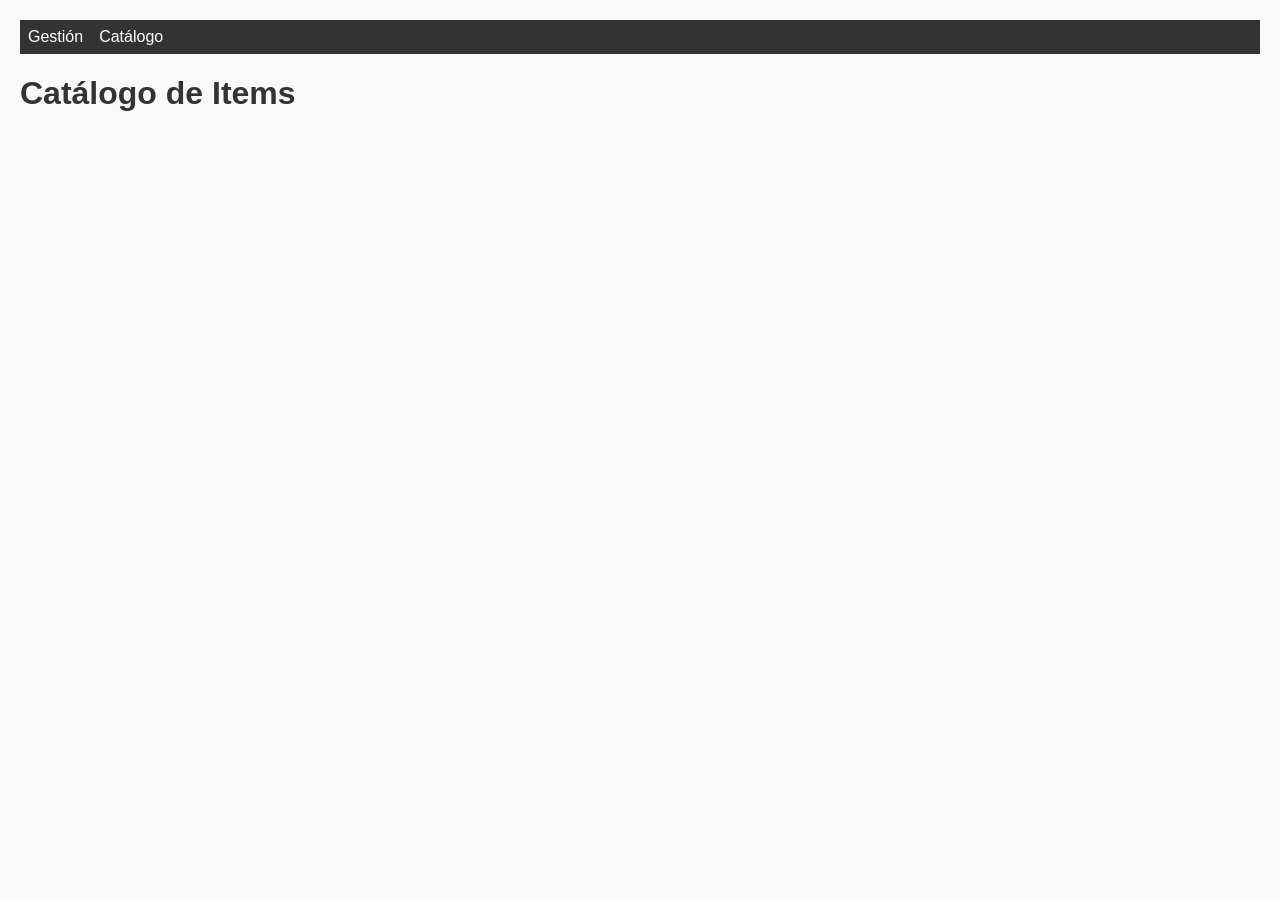
==== public/catalog.html @ bbef8512 "Avances" ====
<!DOCTYPE html>
<html lang="en">
<head>
    <meta charset="UTF-8">
    <meta name="viewport" content="width=device-width, initial-scale=1.0">
    <title>Catálogo</title>
    <link rel="stylesheet" href="./css/styles.css">
</head>
<body>
    <nav class="navbar">
        <ul>
            <li><a href="index.html">Gestión</a></li>
            <li><a href="catalog.html">Catálogo</a></li>
        </ul>
    </nav>

    <h1>Catálogo de Items</h1>

    <div id="catalogContainer" class="catalog-grid">
        <!-- Aquí se van a renderizar las tarjetas con los items -->
    </div>

    <script type="module" src="./js/catalog.js"></script>
</body>
</html>
---- public/css/styles.css ----
/* index.html */
body {
    font-family: Arial, sans-serif;
    margin: 20px;
    background: #f9f9f9;
}

h1 {
    color: #333;
}

form {
    margin-bottom: 20px;
}

input {
    padding: 8px;
    margin-right: 5px;
}

button {
    padding: 8px 12px;
    background: #007acc;
    color: white;
    border: none;
    cursor: pointer;
}

button:hover {
    background: #005fa3;
}

table {
    width: 100%;
    border-collapse: collapse;
    background: white;
}

th, td {
    border: 1px solid #ddd;
    padding: 8px;
    text-align: left;
}

/* Navbar */
.navbar {
    background: #333;
    padding: 0.5rem;
}

.navbar ul {
    list-style: none;
    display: flex;
    gap: 1rem;
    margin: 0;
    padding: 0;
}

.navbar a {
    color: white;
    text-decoration: none;
}

.navbar a:hover {
    text-decoration: underline;
}
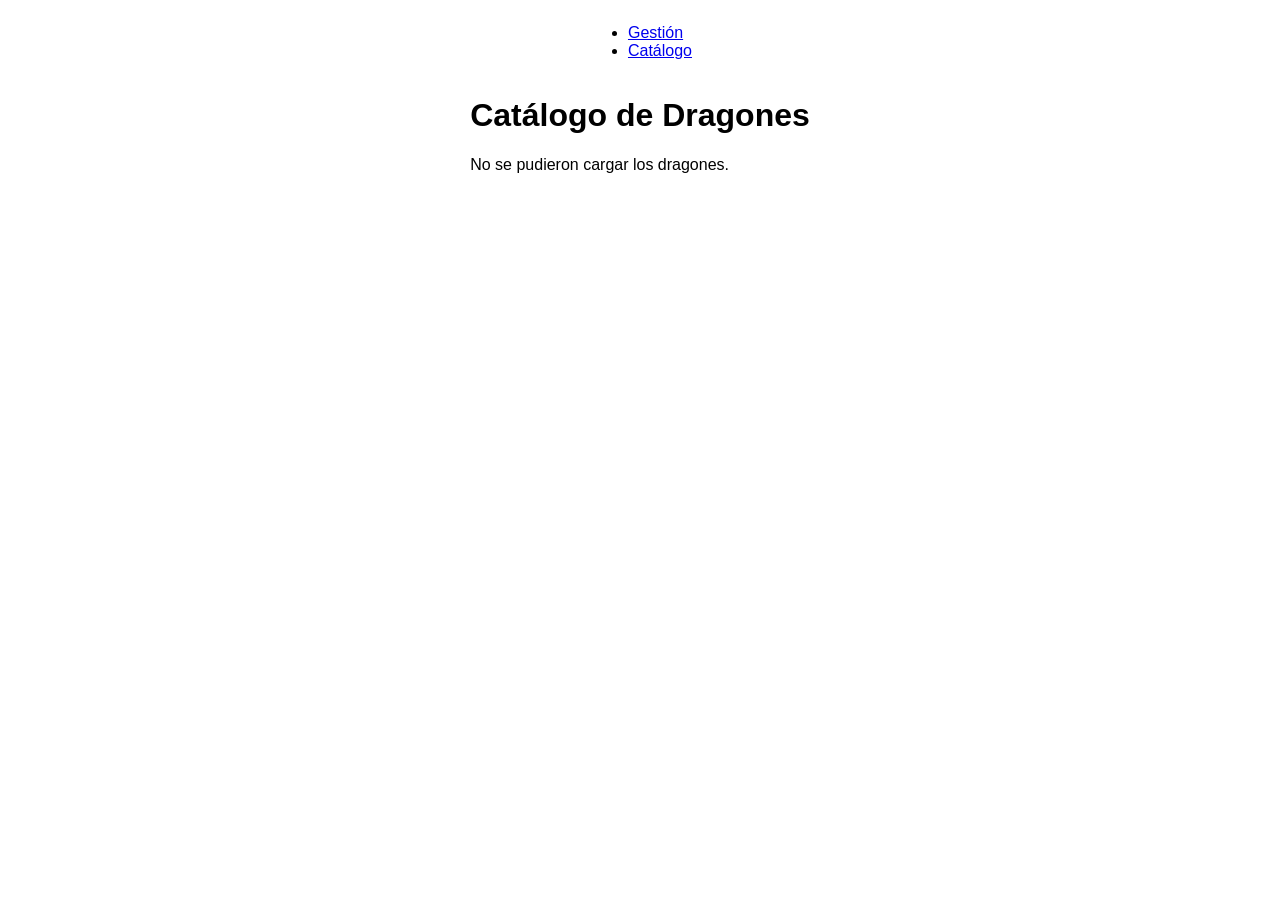
==== commit 4f78e20c: "Avances-sin orden" ====
--- a/public/catalog.html
+++ b/public/catalog.html
@@ -1,25 +1,41 @@
 <!DOCTYPE html>
-<html lang="en">
+<html lang="es">
+
 <head>
     <meta charset="UTF-8">
     <meta name="viewport" content="width=device-width, initial-scale=1.0">
-    <title>Catálogo</title>
+    <title>Dragon City | Catálogo</title>
     <link rel="stylesheet" href="./css/styles.css">
 </head>
+
 <body>
     <nav class="navbar">
         <ul>
-            <li><a href="index.html">Gestión</a></li>
-            <li><a href="catalog.html">Catálogo</a></li>
+            <li>
+                <a href="index.html">Gestión</a>
+            </li>
+            <li>
+                <a href="catalog.html">Catálogo</a>
+            </li>
         </ul>
     </nav>
+    <main>
 
-    <h1>Catálogo de Items</h1>
+        <h1>Catálogo de Dragones</h1>
 
-    <div id="catalogContainer" class="catalog-grid">
-        <!-- Aquí se van a renderizar las tarjetas con los items -->
-    </div>
+        <div 
+            id="catalogContainer" 
+            class="catalog-grid">
+        </div>
 
-    <script type="module" src="./js/catalog.js"></script>
+    </main>
+
+
+    <script 
+        type="module" 
+        src="./js/catalog.js">
+    </script>
+
 </body>
+
 </html>
--- a/public/css/styles.css
+++ b/public/css/styles.css
@@ -1,66 +1,149 @@
-/* index.html */
-body {
-    font-family: Arial, sans-serif;
-    margin: 20px;
-    background: #f9f9f9;
+:root {
 }
 
-h1 {
-    color: #333;
+/* ===== BODY ===== */
+body {
+    display: grid;
+    justify-items: center;
+    font-family: 'Segoe UI', Tahoma, Geneva, Verdana, sans-serif;
 }
 
-form {
-    margin-bottom: 20px;
+
+/* ===== FORMULARIO ===== */
+#itemForm {
+    width: 90%;
+    background-color: #f9ffdf;
+    padding: 10px;
 }
 
-input {
-    padding: 8px;
-    margin-right: 5px;
+
+/* ===== BLOQUES PRINCIPALES DEL FORM ===== */
+/*
+    Corresponde a:
+
+    <div>
+        ...
+    </div>
+
+    Cada div principal representa una sección del formulario.
+*/
+#itemForm > div {
+    width: 100%;
+    margin-bottom: 20px;
+    align-items: center;
 }
 
-button {
-    padding: 8px 12px;
-    background: #007acc;
-    color: white;
+
+
+
+/* ===== INPUTS Y SELECTS ===== */
+/*
+    Corresponde a:
+    
+    <input>
+    <select>
+*/
+#itemForm input,
+#itemForm select {
+    text-align: center;
+    box-sizing: border-box;
+    height: 40px;
     border: none;
-    cursor: pointer;
+    border-radius: 10px;
 }
 
-button:hover {
-    background: #005fa3;
+
+/* ===== CAMPOS DEL FORMULARIO ===== */
+/*
+    Corresponde a los inputs y selects que aparecen
+    dentro de los bloques principales.
+
+    Excluye los sliders (type="range").
+*/
+#itemForm input:not([type="range"]),
+#itemForm select {
+    flex: 1;
+    min-width: 0;
 }
 
-table {
-    width: 100%;
-    border-collapse: collapse;
-    background: white;
+
+/* ===== FILAS PRINCIPALES ===== */
+/*
+    Corresponde a cada <div> principal del formulario.
+
+    Ejemplo:
+
+    <div>
+        <input>
+        <input>
+    </div>
+
+    Hace que sus elementos se coloquen horizontalmente.
+*/
+#itemForm > div {
+    display: flex;
+    gap: 10px;
 }
 
-th, td {
-    border: 1px solid #ddd;
-    padding: 8px;
-    text-align: left;
+
+/* ===== DESCRIPCIÓN ===== */
+/*
+    Corresponde a:
+
+    <input type="text" id="descripcion">
+*/
+#descripcion {
+    width: 100%;
 }
 
-/* Navbar */
-.navbar {
-    background: #333;
-    padding: 0.5rem;
+
+/* ===== COLUMNAS INTERNAS ===== */
+/*
+    Corresponde a los div que están dentro de otro div.
+
+    Ejemplo:
+
+    <div>
+        <div>
+            Categoría...
+        </div>
+
+        <div>
+            Tiempo de Eclosión...
+        </div>
+    </div>
+
+    Hace que cada bloque interno ocupe el mismo espacio.
+*/
+#itemForm > div > div {
+    flex: 1;
+    min-width: 0;
 }
 
-.navbar ul {
-    list-style: none;
-    display: flex;
-    gap: 1rem;
-    margin: 0;
-    padding: 0;
+
+/* ===== SLIDERS ===== */
+/*
+    Corresponde a:
+
+    <input type="range" id="categoria">
+    <input type="range" id="eclosion">
+
+    Hace que el slider ocupe el espacio disponible.
+*/
+#categoria,
+#eclosion {
+    flex: 1;
+    width: 100%;
 }
 
-.navbar a {
-    color: white;
-    text-decoration: none;
+
+/* ===== TEXTO /min ===== */
+/*
+    Corresponde a:
+
+    <span>/min</span>
+*/
+#itemForm span {
+    display: flex;
+    align-items: center;
 }
-
-.navbar a:hover {
-    text-decoration: underline;
-}
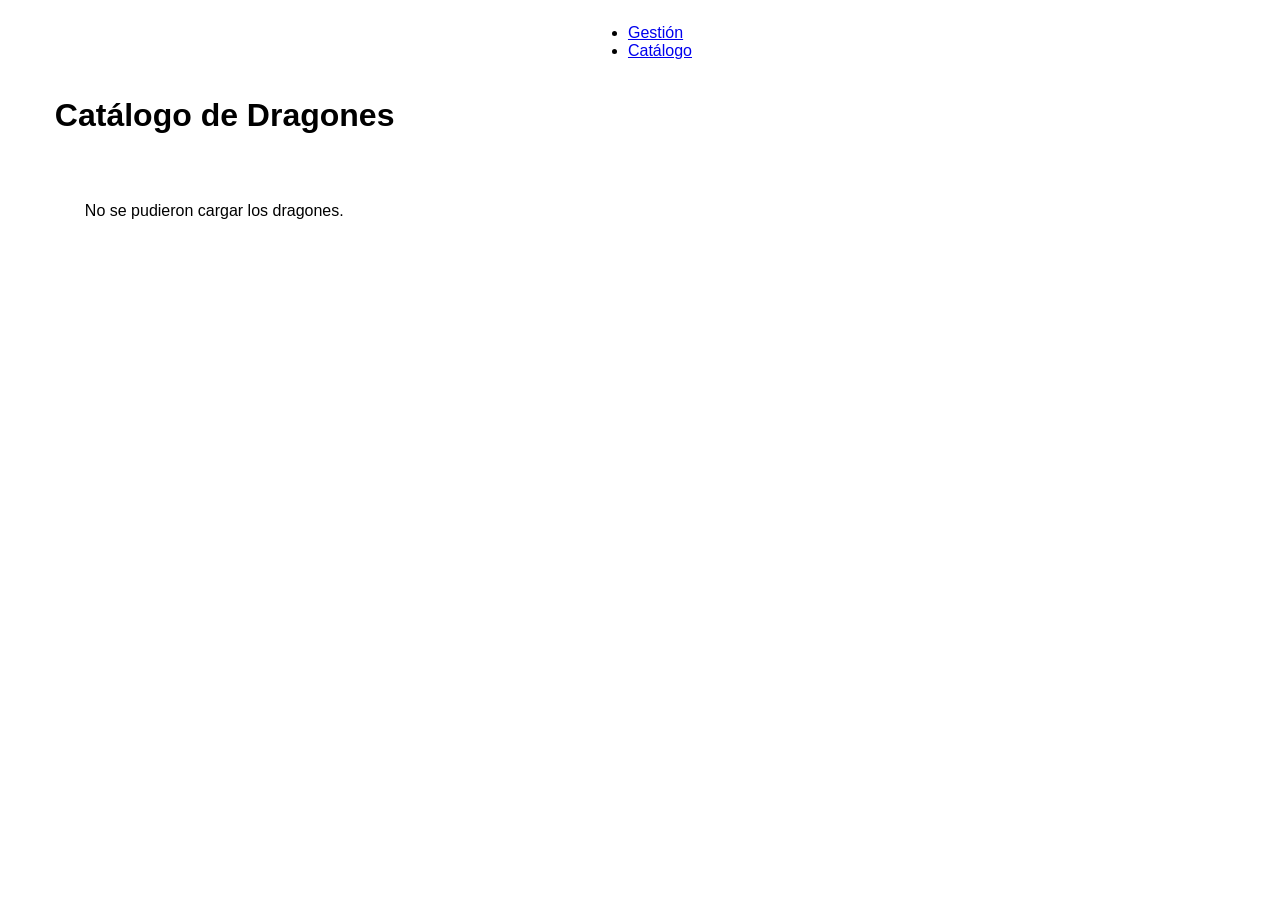
==== commit a26948db: "avances ordenadito" ====
--- a/public/catalog.html
+++ b/public/catalog.html
@@ -23,18 +23,26 @@
 
         <h1>Catálogo de Dragones</h1>
 
-        <div 
-            id="catalogContainer" 
-            class="catalog-grid">
+        <div id="catalogContainer" class="catalog-grid"></div>
+
+        <div id="detailModal" class="modal">
+
+    <div class="modal-content">
+
+        <button id="closeModal" class="close-modal">
+            ×
+        </button>
+
+        <div id="modalContent">
         </div>
+
+    </div>
+
+</div>
 
     </main>
 
-
-    <script 
-        type="module" 
-        src="./js/catalog.js">
-    </script>
+    <script type="module" src="./js/catalog.js"></script>
 
 </body>
 
--- a/public/css/styles.css
+++ b/public/css/styles.css
@@ -147,3 +147,103 @@
     display: flex;
     align-items: center;
 }
+
+/* ==============================
+   CATÁLOGO DE DRAGON CITY
+   ============================== */
+
+#catalogContainer {
+    display: grid;
+    grid-template-columns: repeat(auto-fill, minmax(250px, 1fr));
+    gap: 25px;
+    padding: 30px;
+    max-width: 1200px;
+    margin: 0 auto;
+}
+
+/* Card de cada dragón */
+
+#catalogContainer .dragon-card {
+    background-color: white;
+    border-radius: 15px;
+    padding: 20px;
+    box-shadow: 0 4px 12px rgba(0, 0, 0, 0.15);
+    transition: transform 0.3s ease, box-shadow 0.3s ease;
+}
+
+/* Efecto al pasar el mouse */
+
+#catalogContainer .dragon-card:hover {
+    transform: translateY(-8px);
+    box-shadow: 0 8px 20px rgba(0, 0, 0, 0.25);
+}
+
+/* Imagen del dragón */
+
+#catalogContainer .dragon-image {
+    width: 100%;
+    height: 200px;
+    display: flex;
+    justify-content: center;
+    align-items: center;
+    margin-bottom: 15px;
+}
+
+#catalogContainer .dragon-image img {
+    max-width: 100%;
+    max-height: 200px;
+    object-fit: contain;
+}
+
+/* Información */
+
+#catalogContainer .dragon-info h3 {
+    text-align: center;
+    margin-bottom: 15px;
+}
+
+/* Elementos */
+
+#catalogContainer .dragon-elements {
+    display: flex;
+    justify-content: center;
+    gap: 8px;
+    margin-bottom: 15px;
+}
+
+#catalogContainer .element-icon {
+    width: 45px;
+    height: 45px;
+    object-fit: contain;
+}
+
+/* Textos */
+
+#catalogContainer .dragon-info p {
+    margin: 8px 0;
+}
+
+/* Botón */
+
+#catalogContainer .btn-detail {
+    width: 100%;
+    padding: 10px;
+    margin-top: 10px;
+    border: none;
+    border-radius: 8px;
+    cursor: pointer;
+    font-weight: bold;
+    transition: transform 0.2s ease;
+}
+
+#catalogContainer .btn-detail:hover {
+    transform: scale(1.03);
+}
+
+#detailModal {
+    display: none;
+}
+
+#detailModal.show {
+    display: flex;
+}
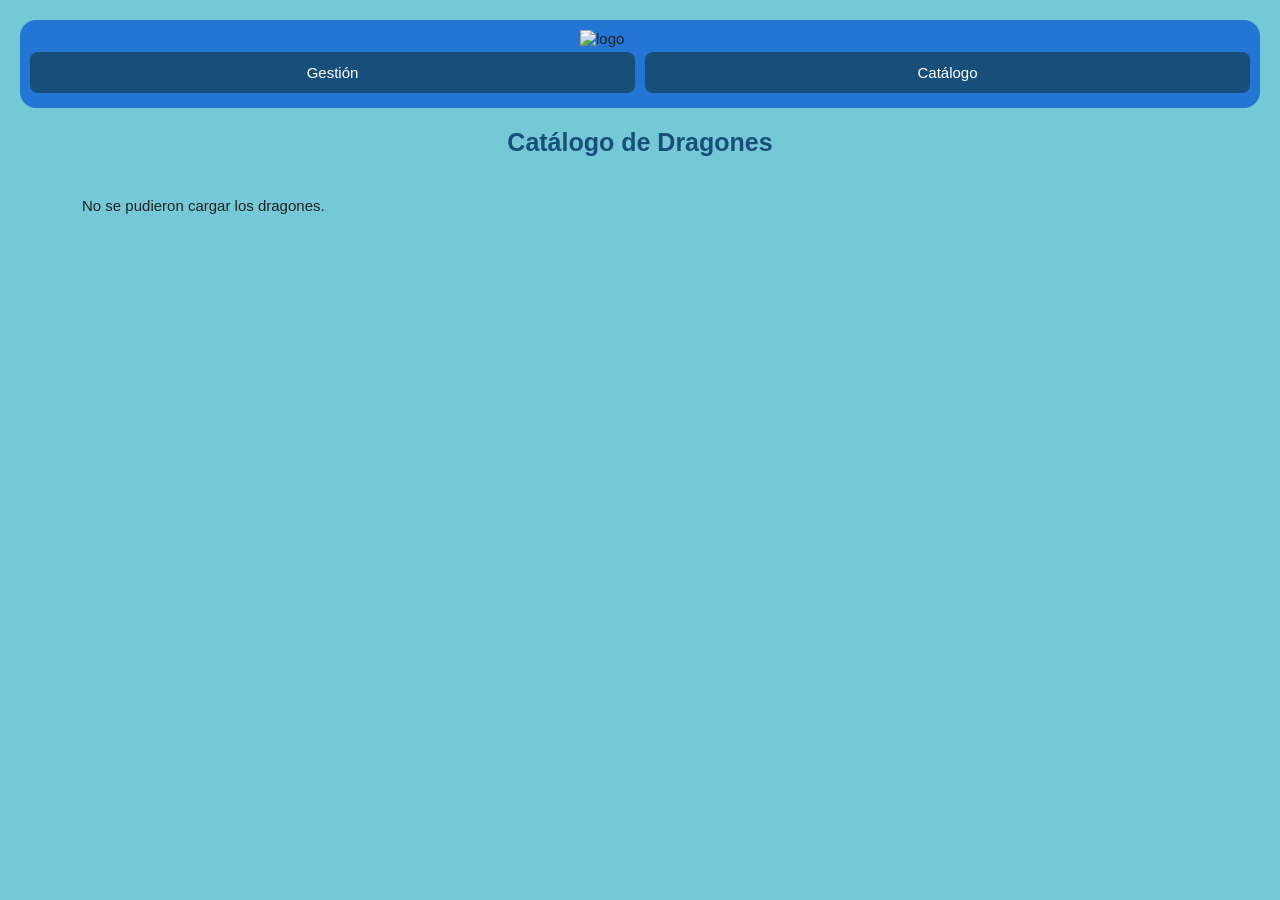
==== commit d1c58e58: "Ajustes CSS y funciones de edición" ====
--- a/public/catalog.html
+++ b/public/catalog.html
@@ -4,19 +4,18 @@
 <head>
     <meta charset="UTF-8">
     <meta name="viewport" content="width=device-width, initial-scale=1.0">
-    <title>Dragon City | Catálogo</title>
+    <title>DC | Catálogo</title>
     <link rel="stylesheet" href="./css/styles.css">
 </head>
 
 <body>
     <nav class="navbar">
+        <img src="https://upload.wikimedia.org/wikipedia/commons/f/f0/Dragon_City_logo_2022.png?utm_source=es.wikipedia.org&utm_campaign=index&utm_content=original"
+            alt="logo" class="logo">
+
         <ul>
-            <li>
-                <a href="index.html">Gestión</a>
-            </li>
-            <li>
-                <a href="catalog.html">Catálogo</a>
-            </li>
+            <li><a href="index.html">Gestión</a></li>
+            <li><a href="catalog.html">Catálogo</a></li>
         </ul>
     </nav>
     <main>
@@ -27,18 +26,18 @@
 
         <div id="detailModal" class="modal">
 
-    <div class="modal-content">
+            <div class="modal-content">
 
-        <button id="closeModal" class="close-modal">
-            ×
-        </button>
+                <button id="closeModal" class="close-modal">
+                    ×
+                </button>
 
-        <div id="modalContent">
+                <div id="modalContent">
+                </div>
+
+            </div>
+
         </div>
-
-    </div>
-
-</div>
 
     </main>
 
--- a/public/css/styles.css
+++ b/public/css/styles.css
@@ -1,244 +1,575 @@
 :root {
-}
-
-/* ===== BODY ===== */
+    /* Colores */
+    --azul: #2376d4;
+    --azul-oscuro: #174F7A;
+    --celeste: #75C8D5;
+    --amarillo: #e4d2a4;
+    --gris: #8C8A82;
+    --gris-oscuro: #4A4945;
+    --gris-claro: #D8D2C4;
+    --blanco: #FFF;
+    --negro: #222;
+    --verde: #4E9A38;
+    --rojo: #B83A2F;
+
+    /* Colores para hover */
+    --azul-hover: #09a7f0;
+    --verde-hover: #5AB544;
+    --rojo-hover: #D34235;
+
+    /* Tamaños de texto */
+    --fuente-grande: 25px;
+    --fuente-normal: 15px;
+    --fuente-pequena: 13px;
+    --fuente-campo: 14px;
+    --fuente-titulo: 22px;
+
+    /* Bordes */
+    --borde: 2px;
+    --borde-formulario: 8px;
+    --radio: 8px;
+    --radio-grande: 16px;
+    --radio-circular: 50%;
+
+    /* Espaciado */
+    --espacio-formulario: 15px;
+    --espacio-formulario-interno: 15px;
+    --espacio-tabla: 4px;
+    --espacio-catalogo: 15px;
+
+    /* Transiciones */
+    --transicion: .2s;
+
+    /* Fuente */
+    --fuente: Arial, Helvetica, sans-serif;
+}
+
+
+/* Cuerpo */
+
 body {
+    margin: 20px;
+    background-color: var(--celeste);
+    color: var(--negro);
+    font-family: var(--fuente);
+    font-size: var(--fuente-normal);
+}
+
+
+/* Navbar */
+
+.navbar {
     display: grid;
     justify-items: center;
-    font-family: 'Segoe UI', Tahoma, Geneva, Verdana, sans-serif;
-}
-
-
-/* ===== FORMULARIO ===== */
+    margin-bottom: 20px;
+    padding: 10px;
+    background-color: var(--azul);
+    border-radius: var(--radio-grande);
+}
+
+.navbar .logo {
+    width: 120px;
+    max-width: 100%;
+}
+
+.navbar ul {
+    display: flex;
+    width: 100%;
+    padding: 0;
+    margin: 5px 0;
+    gap: 10px;
+    list-style: none;
+}
+
+.navbar li {
+    flex: 1;
+}
+
+.navbar a {
+    display: block;
+    padding: 10px 20px;
+    background-color: var(--azul-oscuro);
+    color: var(--blanco);
+    border: var(--borde) solid transparent;
+    border-radius: var(--radio);
+    text-align: center;
+    text-decoration: none;
+    transition: background-color var(--transicion);
+}
+
+.navbar a:hover {
+    background-color: var(--azul-hover);
+}
+
+.navbar a:active {
+    background-color: var(--azul-oscuro);
+}
+
+
+/* Titulos */
+
+h1 {
+    margin: 20px 0 25px;
+    color: var(--azul-oscuro);
+    font-size: var(--fuente-grande);
+    text-align: center;
+}
+
+
+/* Formulario */
+
 #itemForm {
-    width: 90%;
-    background-color: #f9ffdf;
-    padding: 10px;
-}
-
-
-/* ===== BLOQUES PRINCIPALES DEL FORM ===== */
-/*
-    Corresponde a:
-
-    <div>
-        ...
-    </div>
-
-    Cada div principal representa una sección del formulario.
-*/
-#itemForm > div {
-    width: 100%;
-    margin-bottom: 20px;
-    align-items: center;
-}
-
-
-
-
-/* ===== INPUTS Y SELECTS ===== */
-/*
-    Corresponde a:
-    
-    <input>
-    <select>
-*/
-#itemForm input,
-#itemForm select {
+    width: min(90%, 1200px);
+    margin: auto;
+    padding: 25px;
+    background-color: var(--amarillo);
+    border: var(--borde-formulario) solid var(--gris);
+    border-radius: var(--radio);
     text-align: center;
     box-sizing: border-box;
-    height: 40px;
-    border: none;
-    border-radius: 10px;
-}
-
-
-/* ===== CAMPOS DEL FORMULARIO ===== */
-/*
-    Corresponde a los inputs y selects que aparecen
-    dentro de los bloques principales.
-
-    Excluye los sliders (type="range").
-*/
+}
+
+
+/* Agrupacion del formulario */
+
+#itemForm > div {
+    display: flex;
+    justify-content: space-around;
+    align-items: center;
+    gap: var(--espacio-formulario-interno);
+    margin-bottom: var(--espacio-formulario);
+}
+
+#itemForm > div:last-of-type {
+    margin-bottom: 15px;
+}
+
+#itemForm > p {
+    font-size: var(--fuente-normal);
+}
+
+#itemForm > p:first-child {
+    margin: 0 0 25px;
+    font-size: var(--fuente-pequena);
+}
+
+#itemForm > p:last-of-type {
+    margin: -20px 0 30px;
+    color: var(--azul-oscuro);
+    font-size: var(--fuente-pequena);
+    font-style: italic;
+}
+
+#itemForm > div > p,
+#itemForm > div > div > p {
+    color: var(--azul-oscuro);
+    font-weight: bold;
+}
+
+
+/* Enlace Wiki */
+
+#itemForm > p:first-child a {
+    color: var(--azul-oscuro);
+    font-weight: bold;
+    text-decoration: none;
+    transition: color var(--transicion);
+}
+
+#itemForm > p:first-child a:hover {
+    color: var(--azul);
+}
+
+
+/* Campos */
+
 #itemForm input:not([type="range"]),
 #itemForm select {
+    height: 32px;
+    padding: 5px 10px;
+    background-color: var(--blanco);
+    color: var(--negro);
+    border: var(--borde) solid var(--gris);
+    border-radius: var(--radio);
+    outline: none;
+    font-family: var(--fuente);
+    font-size: var(--fuente-campo);
+    text-align: center;
+    transition: border-color var(--transicion), box-shadow var(--transicion);
+    box-sizing: border-box;
+}
+
+#itemForm input:not([type="range"]):hover,
+#itemForm select:hover {
+    border-color: var(--azul);
+}
+
+#itemForm input:not([type="range"]):focus,
+#itemForm select:focus {
+    border-color: var(--azul-oscuro);
+    box-shadow: 0 0 0 2px rgba(8, 120, 209, .2);
+}
+
+
+/* Datos basicos */
+
+#nombre,
+#img {
     flex: 1;
     min-width: 0;
 }
 
-
-/* ===== FILAS PRINCIPALES ===== */
-/*
-    Corresponde a cada <div> principal del formulario.
-
-    Ejemplo:
-
-    <div>
-        <input>
-        <input>
-    </div>
-
-    Hace que sus elementos se coloquen horizontalmente.
-*/
-#itemForm > div {
-    display: flex;
-    gap: 10px;
-}
-
-
-/* ===== DESCRIPCIÓN ===== */
-/*
-    Corresponde a:
-
-    <input type="text" id="descripcion">
-*/
 #descripcion {
     width: 100%;
 }
 
 
-/* ===== COLUMNAS INTERNAS ===== */
-/*
-    Corresponde a los div que están dentro de otro div.
-
-    Ejemplo:
-
-    <div>
-        <div>
-            Categoría...
-        </div>
-
-        <div>
-            Tiempo de Eclosión...
-        </div>
-    </div>
-
-    Hace que cada bloque interno ocupe el mismo espacio.
-*/
-#itemForm > div > div {
+/* Elementos */
+
+#elemento1,
+#elemento2,
+#elemento3,
+#elemento4 {
     flex: 1;
     min-width: 0;
 }
 
 
-/* ===== SLIDERS ===== */
-/*
-    Corresponde a:
-
-    <input type="range" id="categoria">
-    <input type="range" id="eclosion">
-
-    Hace que el slider ocupe el espacio disponible.
-*/
+/* Categoria y eclosion */
+
+#itemForm > div > div:has(#categoria),
+#itemForm > div > div:has(#eclosion) {
+    flex: 1;
+    min-width: 0;
+    padding: 14px;
+    background-color: rgba(103, 74, 139, .1);
+    border: var(--borde) solid var(--gris-claro);
+    border-radius: var(--radio);
+}
+
+
+/* Categoria */
+
+#itemForm > div > div:has(#categoria) {
+    display: grid;
+    grid-template-columns: 1fr auto;
+    align-items: center;
+    column-gap: 10px;
+}
+
+#itemForm > div > div:has(#categoria) > p {
+    grid-column: 1 / -1;
+    margin: 0 0 10px;
+}
+
+#categoria {
+    grid-column: 1;
+}
+
+
+/* Eclosion */
+
+#itemForm > div > div:has(#eclosion) {
+    display: grid;
+    grid-template-columns: 1fr auto auto;
+    align-items: center;
+    column-gap: 10px;
+}
+
+#itemForm > div > div:has(#eclosion) > p {
+    grid-column: 1 / -1;
+    margin: 0 0 10px;
+}
+
+#eclosion {
+    grid-column: 1;
+}
+
+#unidad {
+    grid-column: 3;
+    width: 115px !important;
+    height: 30px !important;
+    flex: none !important;
+}
+
+
+/* Sliders */
+
 #categoria,
 #eclosion {
-    flex: 1;
     width: 100%;
-}
-
-
-/* ===== TEXTO /min ===== */
-/*
-    Corresponde a:
-
-    <span>/min</span>
-*/
-#itemForm span {
+    height: 6px;
+    margin: 0;
+    padding: 0;
+    appearance: none;
+    background-color: var(--gris);
+    border: none !important;
+    border-radius: var(--radio);
+    outline: none;
+    cursor: pointer;
+}
+
+
+/* Valores de slider */
+
+#categoriaValor,
+#eclosionValor {
     display: flex;
     align-items: center;
-}
-
-/* ==============================
-   CATÁLOGO DE DRAGON CITY
-   ============================== */
+    justify-content: center;
+    width: 35px;
+    height: 30px;
+    padding: 5px 10px;
+    background-color: var(--blanco);
+    color: var(--negro);
+    border: var(--borde) solid var(--gris);
+    border-radius: var(--radio);
+    font-size: var(--fuente-campo);
+    font-weight: normal;
+    box-sizing: border-box;
+}
+
+#categoriaValor {
+    grid-column: 2;
+}
+
+#eclosionValor {
+    grid-column: 2;
+}
+
+
+/* Sliders Webkit */
+
+#categoria::-webkit-slider-runnable-track,
+#eclosion::-webkit-slider-runnable-track {
+    height: 6px;
+    background-color: var(--gris);
+    border-radius: var(--radio);
+}
+
+#categoria::-webkit-slider-thumb,
+#eclosion::-webkit-slider-thumb {
+    width: 18px;
+    height: 18px;
+    margin-top: -6px;
+    appearance: none;
+    background-color: var(--azul-oscuro);
+    border: none;
+    border-radius: 2px;
+    transform: rotate(45deg);
+    cursor: pointer;
+    transition: background-color var(--transicion);
+}
+
+#categoria::-webkit-slider-thumb:hover,
+#eclosion::-webkit-slider-thumb:hover {
+    background-color: var(--azul-hover);
+}
+
+
+/* Sliders Firefox */
+
+#categoria::-moz-range-track,
+#eclosion::-moz-range-track {
+    height: 6px;
+    background-color: var(--gris);
+    border-radius: var(--radio);
+}
+
+#categoria::-moz-range-thumb,
+#eclosion::-moz-range-thumb {
+    width: 18px;
+    height: 18px;
+    background-color: var(--azul-oscuro);
+    border: none;
+    border-radius: 2px;
+    transform: rotate(45deg);
+    cursor: pointer;
+    transition: background-color var(--transicion);
+}
+
+#categoria::-moz-range-thumb:hover,
+#eclosion::-moz-range-thumb:hover {
+    background-color: var(--azul-hover);
+}
+
+
+/* Reproduccion / precio / ingresos */
+
+#reproduccion,
+#precio,
+#ingresos {
+    flex: 1;
+    min-width: 0;
+}
+
+#ingresos + span {
+    color: var(--gris-oscuro);
+    font-weight: bold;
+    white-space: nowrap;
+}
+
+
+/* Botones */
+
+#submitBtn,
+.btn-detail,
+td:last-child button {
+    color: var(--blanco);
+    background-color: var(--azul-oscuro);
+    border: var(--borde) solid transparent;
+    border-radius: var(--radio);
+    font-family: var(--fuente);
+    font-weight: bold;
+    cursor: pointer;
+    transition: background-color var(--transicion), box-shadow var(--transicion);
+}
+
+#submitBtn:hover,
+.btn-detail:hover {
+    background-color: var(--azul-hover);
+    box-shadow: 0 3px 6px rgba(8, 120, 209, .25);
+}
+
+#submitBtn:active,
+.btn-detail:active,
+td:last-child button:active {
+    box-shadow: none;
+}
+
+
+/* Boton agregar */
+
+#submitBtn {
+    display: block;
+    margin: 20px auto 5px;
+    padding: 8px 25px;
+    font-size: 16px;
+}
+
+
+/* Tabla */
+
+table {
+    width: 90%;
+    margin: 35px auto;
+    background-color: var(--gris);
+    border-collapse: separate;
+    border-spacing: var(--espacio-tabla);
+    border-radius: var(--radio);
+    overflow: hidden;
+    font-family: var(--fuente);
+}
+
+th,
+td {
+    padding: 10px;
+    border: none;
+    border-radius: var(--radio);
+    text-align: center;
+}
+
+th {
+    background-color: var(--azul-oscuro);
+    color: var(--blanco);
+    font-weight: bold;
+}
+
+td {
+    background-color: var(--amarillo);
+    color: var(--negro);
+}
+
+td:last-child {
+    white-space: nowrap;
+}
+
+
+/* Botones de la tabla */
+
+td:last-child button {
+    padding: 7px 12px;
+    margin: 2px;
+    font-size: var(--fuente-campo);
+}
+
+
+/* Boton editar */
+
+td:last-child button:first-child {
+    background-color: var(--verde);
+}
+
+td:last-child button:first-child:hover {
+    background-color: var(--verde-hover);
+}
+
+
+/* Boton eliminar */
+
+td:last-child button:last-child {
+    background-color: var(--rojo);
+}
+
+td:last-child button:last-child:hover {
+    background-color: var(--rojo-hover);
+}
+
+
+/* Catalogo */
 
 #catalogContainer {
     display: grid;
-    grid-template-columns: repeat(auto-fill, minmax(250px, 1fr));
-    gap: 25px;
-    padding: 30px;
-    max-width: 1200px;
-    margin: 0 auto;
-}
-
-/* Card de cada dragón */
-
-#catalogContainer .dragon-card {
-    background-color: white;
-    border-radius: 15px;
-    padding: 20px;
-    box-shadow: 0 4px 12px rgba(0, 0, 0, 0.15);
-    transition: transform 0.3s ease, box-shadow 0.3s ease;
-}
-
-/* Efecto al pasar el mouse */
-
-#catalogContainer .dragon-card:hover {
-    transform: translateY(-8px);
-    box-shadow: 0 8px 20px rgba(0, 0, 0, 0.25);
-}
-
-/* Imagen del dragón */
-
-#catalogContainer .dragon-image {
-    width: 100%;
-    height: 200px;
+    grid-template-columns: repeat(4, 1fr);
+    gap: var(--espacio-catalogo);
+    width: min(90%, 1200px);
+    margin: auto;
+}
+
+.dragon-card {
+    padding: 10px;
+    background-color: var(--blanco);
+    border: var(--borde) solid var(--gris);
+    border-radius: var(--radio);
+}
+
+.dragon-image {
+    text-align: center;
+}
+
+.dragon-image img {
+    max-width: 100%;
+    height: 180px;
+    object-fit: contain;
+}
+
+.dragon-info h3 {
+    color: var(--azul-oscuro);
+    text-align: center;
+}
+
+.dragon-elements {
     display: flex;
     justify-content: center;
-    align-items: center;
-    margin-bottom: 15px;
-}
-
-#catalogContainer .dragon-image img {
-    max-width: 100%;
-    max-height: 200px;
-    object-fit: contain;
-}
-
-/* Información */
-
-#catalogContainer .dragon-info h3 {
-    text-align: center;
-    margin-bottom: 15px;
-}
-
-/* Elementos */
-
-#catalogContainer .dragon-elements {
-    display: flex;
-    justify-content: center;
-    gap: 8px;
-    margin-bottom: 15px;
-}
-
-#catalogContainer .element-icon {
-    width: 45px;
-    height: 45px;
-    object-fit: contain;
-}
-
-/* Textos */
-
-#catalogContainer .dragon-info p {
-    margin: 8px 0;
-}
-
-/* Botón */
-
-#catalogContainer .btn-detail {
+    gap: 5px;
+}
+
+.element-icon {
+    width: 40px;
+    height: 40px;
+}
+
+
+/* Boton detalle */
+
+.btn-detail {
     width: 100%;
-    padding: 10px;
-    margin-top: 10px;
-    border: none;
-    border-radius: 8px;
-    cursor: pointer;
-    font-weight: bold;
-    transition: transform 0.2s ease;
-}
-
-#catalogContainer .btn-detail:hover {
-    transform: scale(1.03);
-}
+    padding: 7px;
+    font-size: var(--fuente-normal);
+}
+
+
+/* Modal */
 
 #detailModal {
     display: none;
@@ -246,4 +577,256 @@
 
 #detailModal.show {
     display: flex;
-}+}
+
+.modal-content {
+    padding: 20px;
+    background-color: var(--blanco);
+    border: none;
+    border-radius: var(--radio);
+}
+
+
+/* Boton cerrar modal */
+
+.close-modal {
+    padding: 5px 10px;
+    background-color: var(--blanco);
+    color: var(--gris-oscuro);
+    border: var(--borde) solid var(--gris);
+    border-radius: var(--radio-circular);
+    cursor: pointer;
+    transition: background-color var(--transicion), color var(--transicion), border-color var(--transicion);
+}
+
+.close-modal:hover {
+    background-color: var(--rojo);
+    color: var(--blanco);
+    border-color: var(--rojo);
+}
+
+
+/* Responsive */
+
+@media (max-width: 1000px) {
+
+    #catalogContainer {
+        grid-template-columns: repeat(3, 1fr);
+    }
+
+    #itemForm > div {
+        gap: 12px;
+    }
+
+    table {
+        width: 95%;
+    }
+}
+
+
+@media (max-width: 800px) {
+
+    body {
+        margin: 12px;
+    }
+
+    .navbar {
+        padding: 8px;
+    }
+
+    .navbar .logo {
+        width: 100px;
+    }
+
+    .navbar ul {
+        gap: 6px;
+    }
+
+    .navbar a {
+        padding: 9px 10px;
+    }
+
+    #itemForm {
+        width: 100%;
+        padding: 18px;
+        border-width: 5px;
+    }
+
+    #itemForm > div {
+        flex-wrap: wrap;
+        gap: 12px;
+        margin-bottom: 28px;
+    }
+
+    #nombre,
+    #img,
+    #descripcion,
+    #elemento1,
+    #elemento2,
+    #elemento3,
+    #elemento4,
+    #reproduccion,
+    #precio,
+    #ingresos {
+        width: 100%;
+        flex: 1 1 45%;
+    }
+
+    #itemForm > div > div:has(#categoria),
+    #itemForm > div > div:has(#eclosion) {
+        width: 100%;
+    }
+
+    #catalogContainer {
+        width: 100%;
+        grid-template-columns: repeat(2, 1fr);
+    }
+
+    table {
+        width: 100%;
+        display: block;
+        overflow-x: auto;
+        white-space: nowrap;
+    }
+}
+
+
+@media (max-width: 600px) {
+
+    body {
+        margin: 8px;
+        font-size: var(--fuente-campo);
+    }
+
+    h1 {
+        margin: 15px 0 20px;
+        font-size: var(--fuente-titulo);
+    }
+
+    .navbar {
+        margin-bottom: 15px;
+    }
+
+    .navbar .logo {
+        width: 90px;
+    }
+
+    .navbar ul {
+        flex-direction: column;
+        gap: 6px;
+    }
+
+    .navbar a {
+        padding: 9px;
+    }
+
+    #itemForm {
+        padding: 15px;
+        border-width: 4px;
+    }
+
+    #itemForm > div {
+        flex-direction: column;
+        align-items: stretch;
+        gap: 12px;
+        margin-bottom: 25px;
+    }
+
+    #itemForm > div > div:has(#categoria),
+    #itemForm > div > div:has(#eclosion) {
+        width: 100%;
+        padding: 12px;
+        box-sizing: border-box;
+    }
+
+    #itemForm > div > div:has(#eclosion) {
+        grid-template-columns: 1fr auto;
+    }
+
+    #unidad {
+        grid-column: 1 / -1;
+        width: 100% !important;
+        margin-top: 5px;
+    }
+
+    #categoria,
+    #eclosion {
+        width: 100%;
+    }
+
+    #nombre,
+    #img,
+    #descripcion,
+    #elemento1,
+    #elemento2,
+    #elemento3,
+    #elemento4,
+    #reproduccion,
+    #precio,
+    #ingresos {
+        width: 100%;
+        flex: none;
+    }
+
+    #submitBtn {
+        width: 100%;
+    }
+
+    #catalogContainer {
+        grid-template-columns: 1fr;
+        gap: 12px;
+    }
+
+    .dragon-card {
+        padding: 12px;
+    }
+
+    .dragon-image img {
+        height: 200px;
+    }
+
+    .modal-content {
+        width: calc(100% - 20px);
+        max-height: 90vh;
+        overflow-y: auto;
+        padding: 15px;
+        box-sizing: border-box;
+    }
+}
+
+
+@media (max-width: 400px) {
+
+    body {
+        margin: 5px;
+    }
+
+    h1 {
+        font-size: 20px;
+    }
+
+    #itemForm {
+        padding: 10px;
+    }
+
+    #itemForm > div {
+        gap: 10px;
+        margin-bottom: 22px;
+    }
+
+    #categoriaValor,
+    #eclosionValor {
+        width: 32px;
+        height: 28px;
+        font-size: var(--fuente-pequena);
+    }
+
+    .element-icon {
+        width: 35px;
+        height: 35px;
+    }
+
+    .dragon-image img {
+        height: 170px;
+    }
+}
